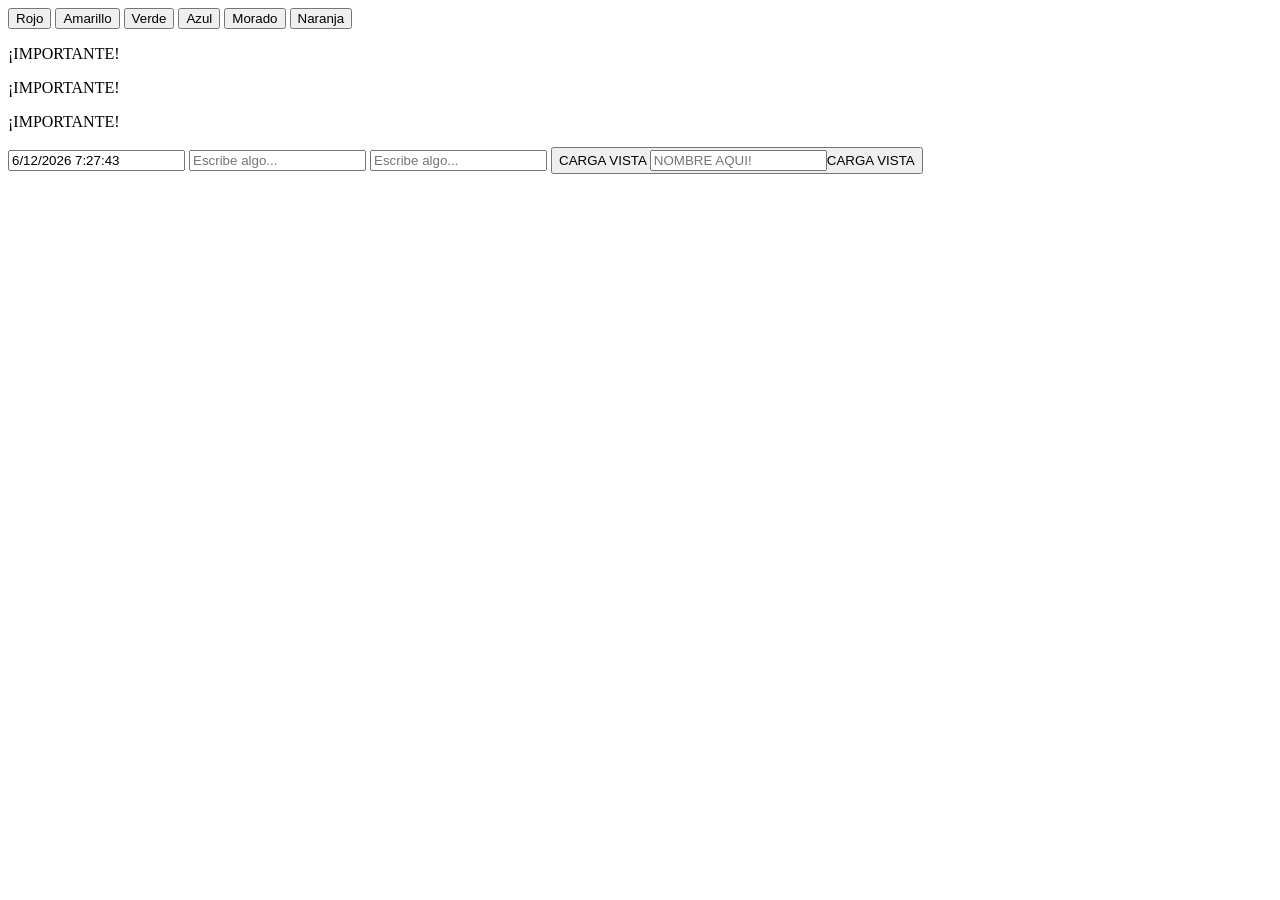
==== 0008-ProyectoJavaScript/main.html @ 0d2e6b8c "JQuery de peticiones al servidor" ====
<!DOCTYPE html>
<html lang="es">
<head>
    <meta charset="UTF-8">
    <meta name="viewport" content="width=device-width, initial-scale=1.0">
    <title>Eventos con JQuery</title>
    <script src="https://code.jquery.com/jquery-3.6.0.min.js"></script>
    <script src="jquery.js"></script>
</head>
<body>
    <div id="container">
        <button class="myButton">Rojo</button>
        <button class="myButton">Amarillo</button>
        <button class="myButton">Verde</button>
        <button class="myButton">Azul</button>
        <button class="myButton">Morado</button>
        <button class="myButton">Naranja</button>
        <p class="message">¡IMPORTANTE!</p> 
        <p class="message">¡IMPORTANTE!</p> 
        <p class="message">¡IMPORTANTE!</p> 
        <input type="text" class="fecha" placeholder="Escribe algo...">
        <input type="text" class="nofecha" placeholder="Escribe algo...">
        <input type="text" class="fecha" placeholder="Escribe algo...">
        <button id="resultado">CARGA VISTA</button>
    </div>
    <script>
        /*  Forma 1 de hacer una petición AJAX
        $.get("test.html", function(data){
            $("#resultado").append(data);
        });
        */
        /* Forma 2 de hacer una petición AJAX
        $.get({
            url: "test.html",
            dataType: "html",
            success: function(data) {
                $("#resultado").append(data);
            },
            error: function() {
                console.error("Error al cargar el contenido.");
            }
        })
        */
        /* Forma 3 de hacer una petición AJAX */$
        $.ajax({
            url: "test.html",
            type: "GET",
            dataType: "html",
            success: function(data) {
                $("#resultado").append(data);
            },
            error: function() {
                console.error("Error al cargar el contenido.");
            }
        });
    </script>
</body>
</html>
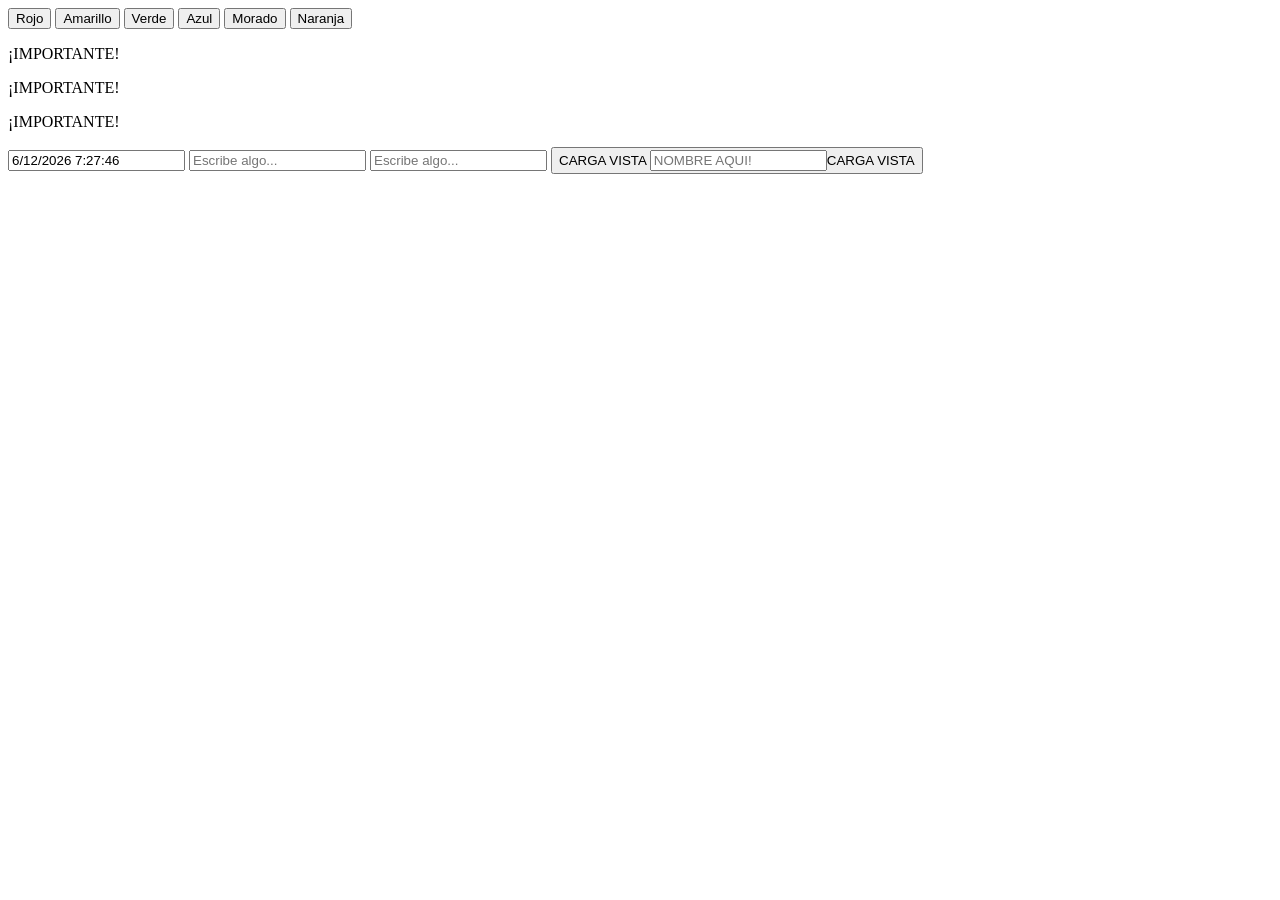
==== commit 24984e17: "Elementos HTML, estilos CSS y eventos JS organizados con JQuery" ====
--- a/0008-ProyectoJavaScript/main.html
+++ b/0008-ProyectoJavaScript/main.html
@@ -5,6 +5,7 @@
     <meta name="viewport" content="width=device-width, initial-scale=1.0">
     <title>Eventos con JQuery</title>
     <script src="https://code.jquery.com/jquery-3.6.0.min.js"></script>
+    <script src="jquery-validation-1.9.0/jquery.validate.js"></script>
     <script src="jquery.js"></script>
 </head>
 <body>
